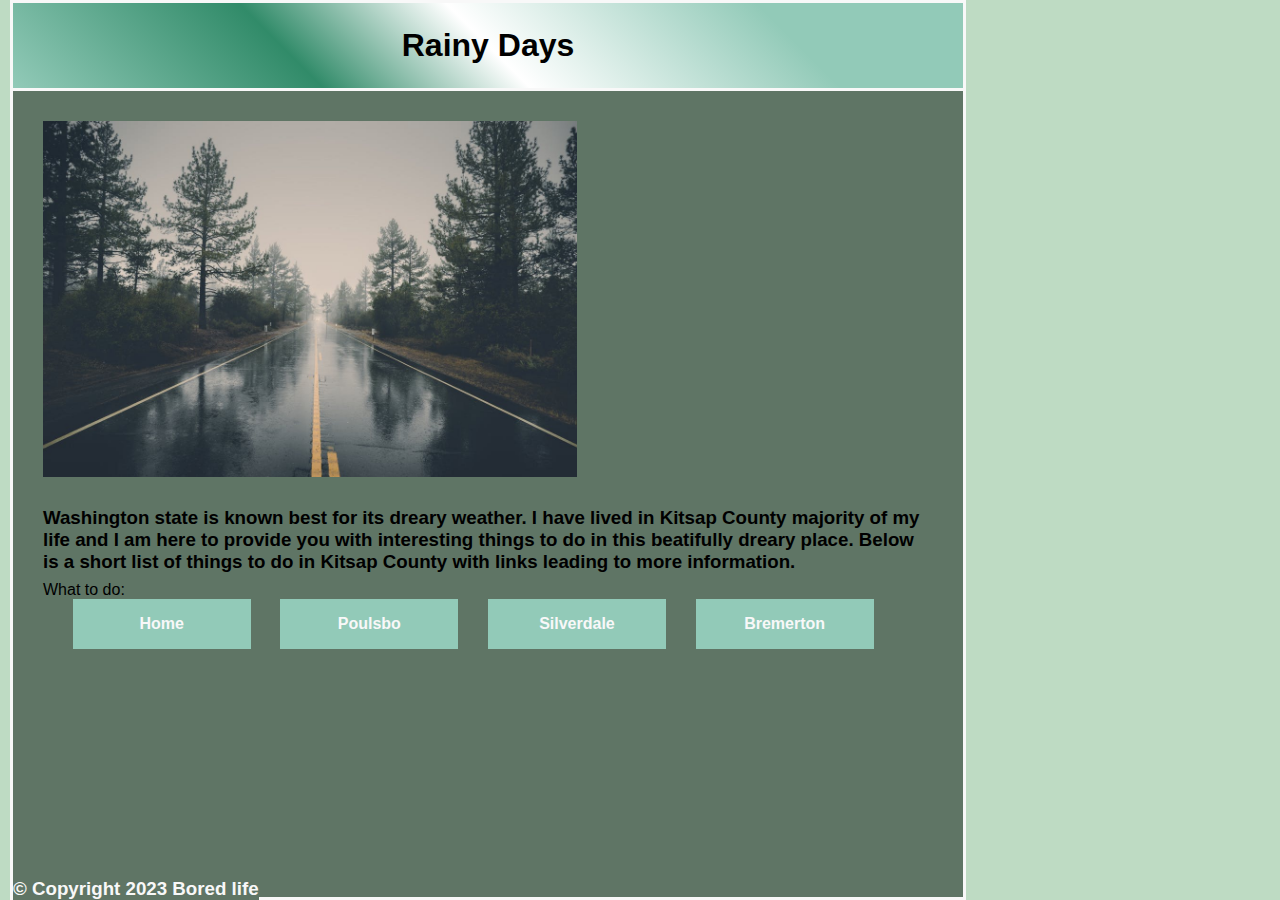
==== docs/index.html @ 6cf2c158 "lawd" ====
<html lang="en">
  <head>
    <meta charset="UTF-8">
    <meta name="THE ART OF DOING ABSOLUTELY NOTHING" content="NO SERIOUSLY">
   <link rel="stylesheet" href="Untitled-1.css" >
    <title>BOREDOM INCARNATE</title>
  </head>
  <body>
    
    <header>
      <h1>Rainy Days</h1>
      
      </header>
    <main>
      <img src="rain-39811.jpeg" alt="Rainy Days">
      <h3>Washington state is known best for its dreary weather. I have lived in Kitsap County majority of my life and I am here to provide you with interesting things to do in this beatifully dreary place. Below is a short list of things to do in Kitsap County with links leading to more information.</h3> 
      <p></p>
      <p3>What to do:</p3>
      <nav id="nav_menu">
      <ul>
        <li><a href="Untitled-1.html"> Home</a></li>
        <li><a href="poulsbo.html"> Poulsbo</a>
          <ul>
            <li><a href="https://www.visitpoulsbo.com/business/muriel-iverson-williams-waterfront-park/">Poulsbo Waterfront</a></li>
            <li><a href="https://sluyspoulsbobakery.com/">Sluys Bakery</a></li>
            <li><a href="top5.html">My top 5 things to do</a></li>
          </ul>
        </li>
        <li><a href="silverdale.html"> Silverdale</a>
          <ul>
            <li><a href="https://silvercitybrewery.com/">Silvercity Brewery </a></li>
            <li><a href="https://www.clearcreektrail.org/">Clear Creek Trail</a></li>
            <li><a href="top5silvy.html">My top 5 things to do</a></li>
          </ul>
        </li>
        <li><a href="Bremerton.html"> Bremerton</a>
          <ul>
            <li><a href="https://mccloudsgrillhouse.com/">McClouds </a></li>
            <li><a href="http://www.bremertonwa.gov/facilities/facility/details/lions-park-10">Lions Park</a></li>
            <li><a href="top5brem.html">My top 5 things to do</a></li> 
          </ul>
        </li>
      </ul>

    </nav>
    </main>

  </body>
  <footer>
    <h3>&copy; Copyright 2023 Bored life</h3> 
  </footer>
</html>
---- docs/Untitled-1.css ----
*{
	margin: 0;
	padding: 0;
	
}
html {
	background-color: rgb(190, 219, 195);
}

/* the styles for the elements */
body {
	font-family:'Franklin Gothic Medium', 'Arial Narrow', Arial, sans-serif;
    font-size: 100%;
	max-width: 950px;
	width: 98%;
	margin-left: 10px;
	background-color: #5f7565;
	border: 3px solid #f8f8f8	
}
a:focus, a:hover {
	font-style: italic;
}	
header{
	padding-top: 1.5em;
	padding-bottom: 1.5em;
	border-bottom: 3px solid #f8f8f8;
	background-image: linear-gradient(45deg, #92cab8 0%,#318b69 30%, white 50%, #92cab8 80% );
    text-align: center;
	}

main {
	
	
	padding-left: 30px;
	padding-right: 30px;
	clear: left;
}

main h1 {
	
	border: 3px solid #f8f8f8;
	font-size: 150%;
    padding-top: .5em ;
	padding-bottom: .5em ;
	border-radius: 10px 10px 10px 10px;
	text-align: center;
	box-shadow: 0 2px 0 0;
}
#nav_menu ul{	
	display: flex;
	flex-basis: 100%;
	justify-content: space-evenly;
	list-style-type:none;
	position: relative; 
}

#nav_menu ul li { float: none; 
flex-basis: 20%;
width: 20%;
justify-content: space-evenly;
			}

#nav_menu ul li a {
display: block;
text-align: center;
padding: 1em 0;
text-decoration: none;
background-color: #92cab8;
color: #f8f8f8;
font-weight: bold;
}
#nav_menu ul li ul {
	width: 100%;
	display:none;
	position: absolute;
	top:100%;
}

#nav_menu ul ul li{float:none}

#nav_menu ul li:hover > ul {
	display:block;
	position: absolute;
	top: 100%;
	}

#nav_menu > ul::after {
	content:"";
	display: block;
	clear:both;
}

#nav_menu :current{color:#318b69 ;
width: 150px;
}
main img {
	max-width: 60%;
	min-width: 150px;
	padding-bottom: 30px;
	padding-top: 30px;
}
main h2 {
	color: var(--global-color-1);
	font-size: 130%;
	padding: .5em 0 .25em 0;
}
main p {
	padding-bottom: .5em;
}


main li {
	padding-bottom: 0;
}
footer {
	position: absolute;
	bottom: 0;
    text-align: center;
	background-color:#5f7565;
	font-family:'Franklin Gothic Medium', 'Arial Narrow', Arial, sans-serif;
    color: #f8f8f8;
	padding-bottom: 1em 0;
}

#mobile_menu {
	display: none;
}
@media only screen and (max-width: 480px) {
	main img { float: none; }
	header { text-align: center; }
	#nav_menu {
		font-size: 75%;
	}
}
@media only screen and (max-width: 280px) {
	main h3{
		font-size: 75%;
	}
}
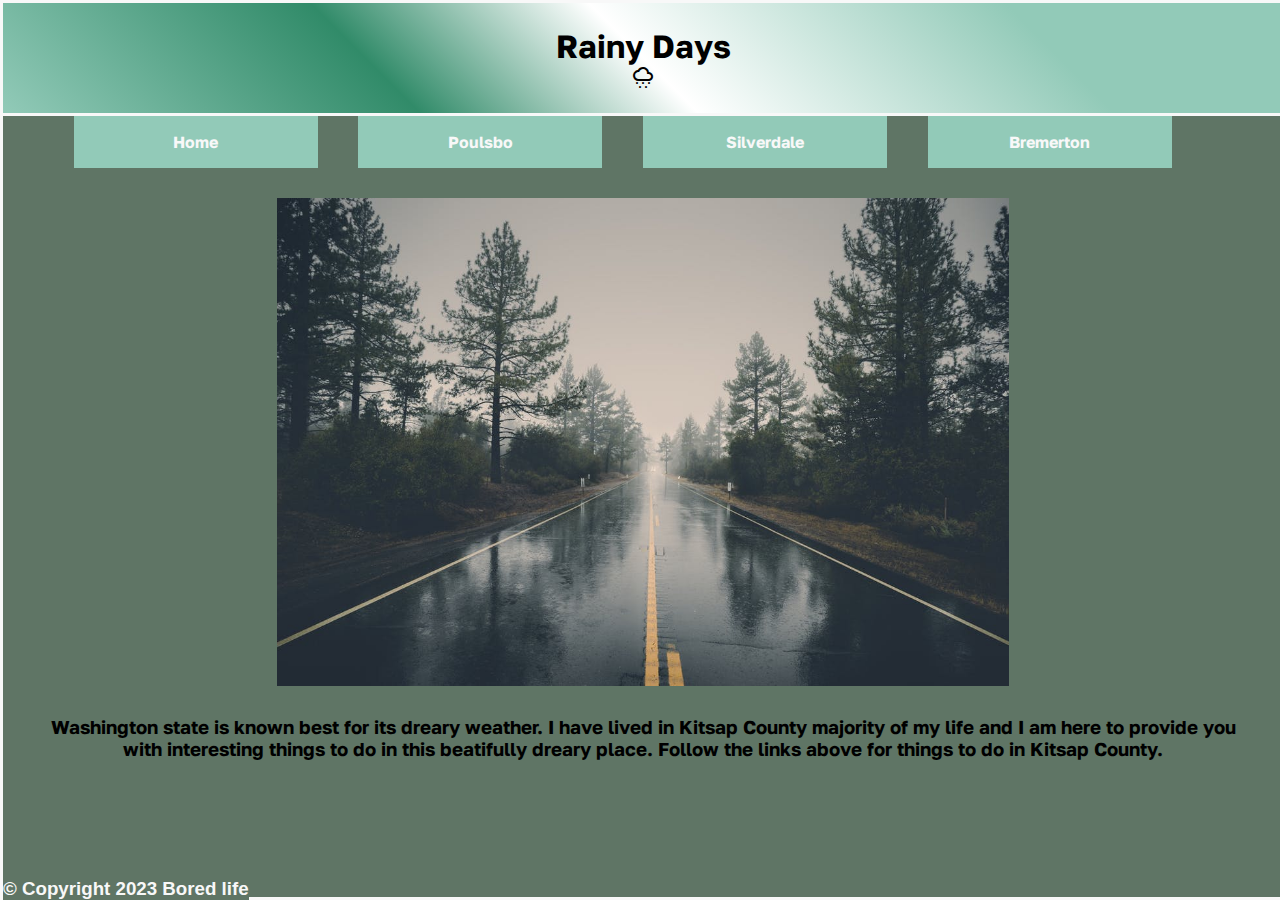
==== commit 7a3eb46b: "updated webpage with changes from peer review" ====
--- a/docs/index.html
+++ b/docs/index.html
@@ -1,48 +1,57 @@
+
 <html lang="en">
   <head>
     <meta charset="UTF-8">
-    <meta name="THE ART OF DOING ABSOLUTELY NOTHING" content="NO SERIOUSLY">
-   <link rel="stylesheet" href="Untitled-1.css" >
-    <title>BOREDOM INCARNATE</title>
+    <meta name="Kitsap County" content="Things to do">
+    <link href="[data-uri]" rel="icon" type="image/x-icon" />
+   <link rel="stylesheet" href="Style1.css" >
+   <link rel="stylesheet" href="https://fonts.googleapis.com/css2?family=Material+Symbols+Outlined:opsz,wght,FILL,GRAD@48,400,0,0" />
+   <link rel="preconnect" href="https://fonts.googleapis.com">
+   <link rel="preconnect" href="https://fonts.gstatic.com" crossorigin>
+   <link href="https://fonts.googleapis.com/css2?family=Golos+Text&display=swap" rel="stylesheet">
+   <title>THINGS TO DO IN KITSAP</title>
   </head>
   <body>
     
     <header>
       <h1>Rainy Days</h1>
-      
+      <span class="material-symbols-outlined">
+        cloudy_snowing
+        </span>
       </header>
     <main>
+      <nav id="nav_menu">
+        <ul>
+
+          <li><a href="Untitled-1.html"> Home</a></li>
+          <li><a href="poulsbo.html"> Poulsbo</a>
+            <ul>
+              <li><a href="https://www.visitpoulsbo.com/business/muriel-iverson-williams-waterfront-park/">Poulsbo Waterfront</a></li>
+              <li><a href="https://sluyspoulsbobakery.com/">Sluys Bakery</a></li>
+              <li><a href="top5.html">My top 5 things to do</a></li>
+            </ul>
+          </li>
+          <li><a href="silverdale.html"> Silverdale</a>
+            <ul>
+              <li><a href="https://silvercitybrewery.com/">Silvercity Brewery </a></li>
+              <li><a href="https://www.clearcreektrail.org/">Clear Creek Trail</a></li>
+              <li><a href="top5silvy.html">My top 5 things to do</a></li>
+            </ul>
+          </li>
+          <li><a href="Bremerton.html"> Bremerton</a>
+            <ul>
+              <li><a href="https://mccloudsgrillhouse.com/">McClouds </a></li>
+              <li><a href="http://www.bremertonwa.gov/facilities/facility/details/lions-park-10">Lions Park</a></li>
+              <li><a href="top5brem.html">My top 5 things to do</a></li> 
+            </ul>
+          </li>
+        </ul>
+  
+      </nav>
       <img src="rain-39811.jpeg" alt="Rainy Days">
-      <h3>Washington state is known best for its dreary weather. I have lived in Kitsap County majority of my life and I am here to provide you with interesting things to do in this beatifully dreary place. Below is a short list of things to do in Kitsap County with links leading to more information.</h3> 
-      <p></p>
-      <p3>What to do:</p3>
-      <nav id="nav_menu">
-      <ul>
-        <li><a href="Untitled-1.html"> Home</a></li>
-        <li><a href="poulsbo.html"> Poulsbo</a>
-          <ul>
-            <li><a href="https://www.visitpoulsbo.com/business/muriel-iverson-williams-waterfront-park/">Poulsbo Waterfront</a></li>
-            <li><a href="https://sluyspoulsbobakery.com/">Sluys Bakery</a></li>
-            <li><a href="top5.html">My top 5 things to do</a></li>
-          </ul>
-        </li>
-        <li><a href="silverdale.html"> Silverdale</a>
-          <ul>
-            <li><a href="https://silvercitybrewery.com/">Silvercity Brewery </a></li>
-            <li><a href="https://www.clearcreektrail.org/">Clear Creek Trail</a></li>
-            <li><a href="top5silvy.html">My top 5 things to do</a></li>
-          </ul>
-        </li>
-        <li><a href="Bremerton.html"> Bremerton</a>
-          <ul>
-            <li><a href="https://mccloudsgrillhouse.com/">McClouds </a></li>
-            <li><a href="http://www.bremertonwa.gov/facilities/facility/details/lions-park-10">Lions Park</a></li>
-            <li><a href="top5brem.html">My top 5 things to do</a></li> 
-          </ul>
-        </li>
-      </ul>
-
-    </nav>
+      <h3>Washington state is known best for its dreary weather. I have lived in Kitsap County majority of my life and I am here to provide you with interesting things to do in this beatifully dreary place. Follow the links above for things to do in Kitsap County.</h3> 
+    
+      
     </main>
 
   </body>
--- a/docs/Style1.css
+++ b/docs/Style1.css
@@ -0,0 +1,128 @@
+*{
+	margin: 0;
+	padding: 0;
+	
+}
+html {
+	background-color: rgb(190, 219, 195);
+}
+
+/* the styles for the elements */
+body {
+	font-family: 'Golos Text', sans-serif;
+    font-size: 100%;
+	width: 100%;
+	background-color: #5f7565;
+	border: 3px solid #f8f8f8	
+}
+
+a:focus, a:hover {
+	font-style: italic;
+}	
+header{
+	padding-top: 1.5em;
+	padding-bottom: 1.5em;
+	border-bottom: 3px solid #f8f8f8;
+	background-image: linear-gradient(45deg, #92cab8 0%,#318b69 30%, white 50%, #92cab8 80% );
+    text-align: center;
+	}
+
+main {
+	padding-left: 30px;
+	padding-right: 30px;
+	clear: left;
+}
+main h3{
+text-align: center;
+
+}
+
+
+#nav_menu ul{	
+	display: flex;
+	flex-basis: 100%;
+	justify-content: space-evenly;
+	list-style-type:none;
+	position: relative; 
+}
+
+#nav_menu ul li { float: none; 
+flex-basis: 20%;
+width: 20%;
+justify-content: space-evenly;
+			}
+
+#nav_menu ul li a {
+display: block;
+text-align: center;
+padding: 1em 0;
+text-decoration: none;
+background-color: #92cab8;
+color: #f8f8f8;
+font-weight: bold;
+}
+#nav_menu ul li ul {
+	width: 100%;
+	display:none;
+	position: absolute;
+	top:100%;
+}
+
+#nav_menu ul ul li{float:none}
+
+#nav_menu ul li:hover > ul {
+	display:block;
+	position: absolute;
+	top: 100%;
+	}
+
+#nav_menu > ul::after {
+	content:"";
+	display: block;
+	clear:both;
+}
+
+#nav_menu :current{color:#318b69 ;
+width: 150px;
+}
+main img {
+	max-width: 60%;
+	min-width: 150px;
+	padding-bottom: 30px;
+	padding-top: 30px;
+	margin-left: auto;
+	margin-right: auto;
+	display: block;
+}
+
+
+main li {
+	padding-bottom: 0;
+}
+footer {
+	position: absolute;
+	bottom: 0;
+    text-align: center;
+	background-color:#5f7565;
+	font-family:'Franklin Gothic Medium', 'Arial Narrow', Arial, sans-serif;
+    color: #f8f8f8;
+	padding-bottom: 1em 0;
+}
+
+#mobile_menu {
+	display: none;
+}
+@media only screen and (max-width: 480px) {
+	main img { float: none; }
+	header { text-align: center; }
+	#nav_menu {
+		font-size: 75%;
+	}
+}
+@media only screen and (max-width: 280px) {
+	main h3{
+		font-size: 75%;
+	}
+}
+
+    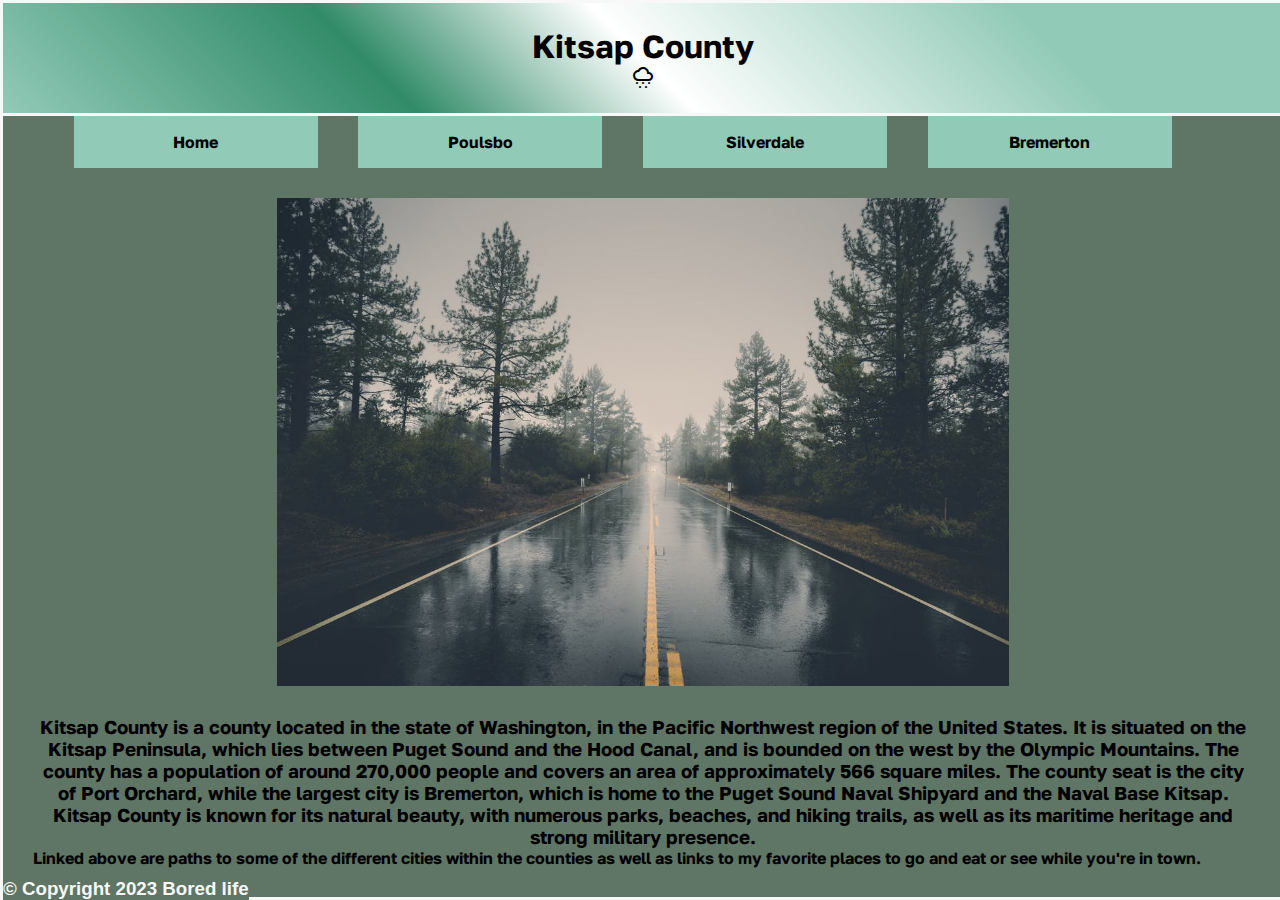
==== commit f4c09a5c: "final changes" ====
--- a/docs/index.html
+++ b/docs/index.html
@@ -1,59 +1,53 @@
 
 <html lang="en">
+  
   <head>
     <meta charset="UTF-8">
     <meta name="Kitsap County" content="Things to do">
     <link href="[data-uri]" rel="icon" type="image/x-icon" />
    <link rel="stylesheet" href="Style1.css" >
    <link rel="stylesheet" href="https://fonts.googleapis.com/css2?family=Material+Symbols+Outlined:opsz,wght,FILL,GRAD@48,400,0,0" />
-   <link rel="preconnect" href="https://fonts.googleapis.com">
+   <link rel="preconnect" href="https://fonts.googleapis.com">        <!-- fonts applied to the page  -->
    <link rel="preconnect" href="https://fonts.gstatic.com" crossorigin>
    <link href="https://fonts.googleapis.com/css2?family=Golos+Text&display=swap" rel="stylesheet">
    <title>THINGS TO DO IN KITSAP</title>
   </head>
   <body>
-    
     <header>
-      <h1>Rainy Days</h1>
-      <span class="material-symbols-outlined">
+      <h1>Kitsap County</h1>
+      <span class="material-symbols-outlined"> <!-- snowy icon at the top  -->
         cloudy_snowing
         </span>
       </header>
     <main>
-      <nav id="nav_menu">
+      <!-- NAV MENU  -->
+      <nav id="nav_menu"> 
         <ul>
-
-          <li><a href="Untitled-1.html"> Home</a></li>
+          <li><a href="index.html"> Home</a></li>
           <li><a href="poulsbo.html"> Poulsbo</a>
             <ul>
               <li><a href="https://www.visitpoulsbo.com/business/muriel-iverson-williams-waterfront-park/">Poulsbo Waterfront</a></li>
               <li><a href="https://sluyspoulsbobakery.com/">Sluys Bakery</a></li>
-              <li><a href="top5.html">My top 5 things to do</a></li>
             </ul>
           </li>
-          <li><a href="silverdale.html"> Silverdale</a>
+          <li><a href="silverdale.html"> Silverdale</a>                                 <!-- LINKS TO ALL THE CITIES AND MY FAVORITE PLACES  -->
             <ul>
               <li><a href="https://silvercitybrewery.com/">Silvercity Brewery </a></li>
               <li><a href="https://www.clearcreektrail.org/">Clear Creek Trail</a></li>
-              <li><a href="top5silvy.html">My top 5 things to do</a></li>
             </ul>
           </li>
           <li><a href="Bremerton.html"> Bremerton</a>
             <ul>
               <li><a href="https://mccloudsgrillhouse.com/">McClouds </a></li>
               <li><a href="http://www.bremertonwa.gov/facilities/facility/details/lions-park-10">Lions Park</a></li>
-              <li><a href="top5brem.html">My top 5 things to do</a></li> 
             </ul>
           </li>
         </ul>
-  
-      </nav>
+    </nav>
       <img src="rain-39811.jpeg" alt="Rainy Days">
-      <h3>Washington state is known best for its dreary weather. I have lived in Kitsap County majority of my life and I am here to provide you with interesting things to do in this beatifully dreary place. Follow the links above for things to do in Kitsap County.</h3> 
-    
-      
+      <h3>Kitsap County is a county located in the state of Washington, in the Pacific Northwest region of the United States. It is situated on the Kitsap Peninsula, which lies between Puget Sound and the Hood Canal, and is bounded on the west by the Olympic Mountains. The county has a population of around 270,000 people and covers an area of approximately 566 square miles. The county seat is the city of Port Orchard, while the largest city is Bremerton, which is home to the Puget Sound Naval Shipyard and the Naval Base Kitsap. Kitsap County is known for its natural beauty, with numerous parks, beaches, and hiking trails, as well as its maritime heritage and strong military presence.</h3> 
+      <p>Linked above are paths to some of the different cities within the counties as well as links to my favorite places to go and eat or see while you're in town.</p><!-- Description of kitsap  -->
     </main>
-
   </body>
   <footer>
     <h3>&copy; Copyright 2023 Bored life</h3> 
--- a/docs/Style1.css
+++ b/docs/Style1.css
@@ -31,13 +31,15 @@
 	padding-left: 30px;
 	padding-right: 30px;
 	clear: left;
+	font-weight: bold;
 }
+
 main h3{
 text-align: center;
 
 }
 
-
+/* Nav menu CSS */
 #nav_menu ul{	
 	display: flex;
 	flex-basis: 100%;
@@ -58,7 +60,7 @@
 padding: 1em 0;
 text-decoration: none;
 background-color: #92cab8;
-color: #f8f8f8;
+color: black;
 font-weight: bold;
 }
 #nav_menu ul li ul {
@@ -85,6 +87,7 @@
 #nav_menu :current{color:#318b69 ;
 width: 150px;
 }
+/*IMG CSS for all pages*/
 main img {
 	max-width: 60%;
 	min-width: 150px;
@@ -94,11 +97,7 @@
 	margin-right: auto;
 	display: block;
 }
-
-
-main li {
-	padding-bottom: 0;
-}
+/*foot*/
 footer {
 	position: absolute;
 	bottom: 0;
@@ -109,6 +108,7 @@
 	padding-bottom: 1em 0;
 }
 
+/* Media query */
 #mobile_menu {
 	display: none;
 }
